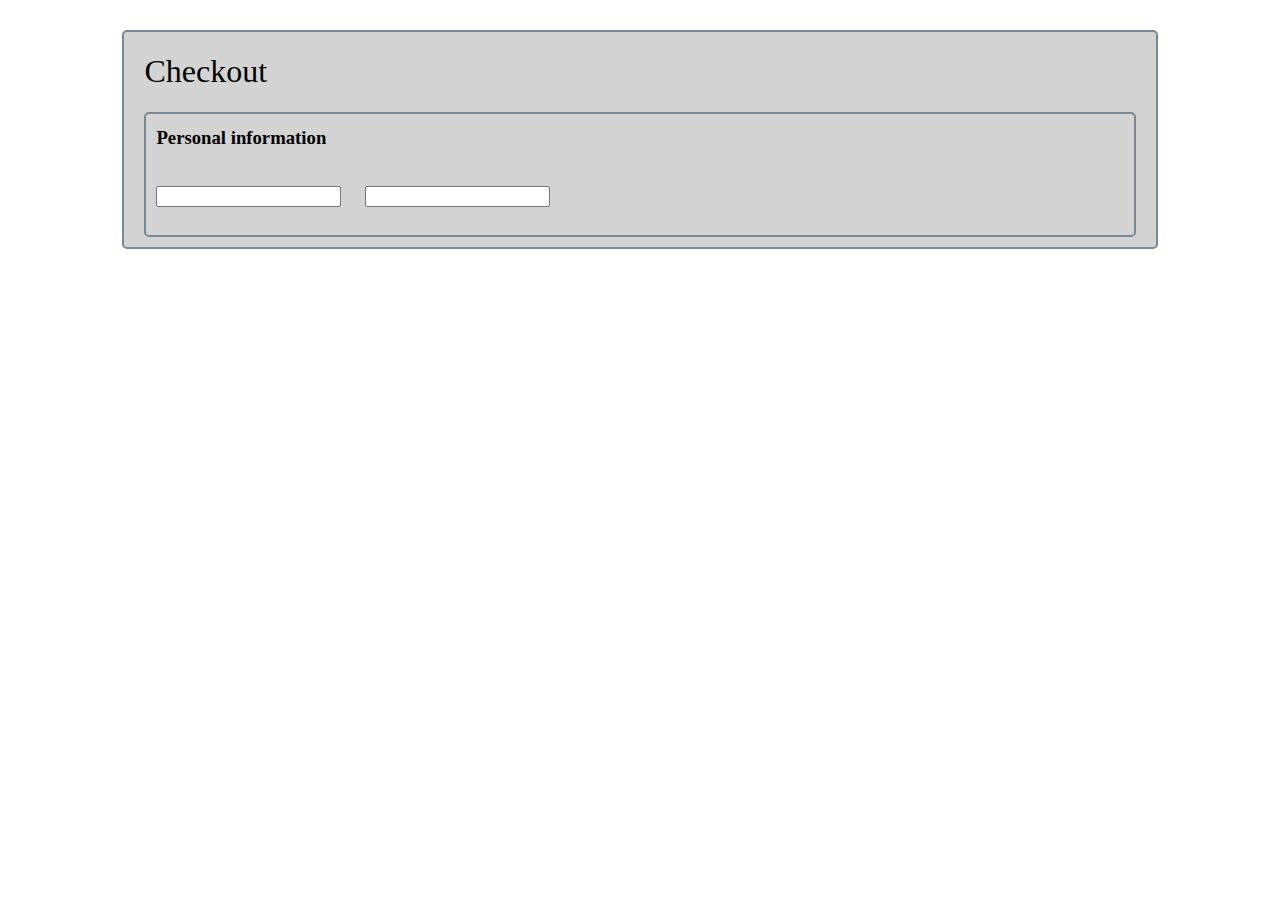
==== New folder/guitarshop_checkout.html @ 3e27c034 "Add files via upload" ====
<!DOCTYPE html>
<html lang="sl">
    <head>
        <title>Guitar Line</title>
        <link rel="icon" type="image/x-icon" href="favicon.ico"/>
        <link rel="stylesheet" href="style.css">

       
    </head>
    <body>
        <div id="wrapper">
            <h1 style="margin-left: 10px;">Checkout
            </h1>

            <div id="Personal">
            <form>
                <h3 style="margin-top: 3px;">Personal information</h3><br>
                <input type="text" id="name" name="name"> <input style="margin-left: 20px"type="text" id="lastName" name="last"><br>
                <br>
            </form>
            </div>

            <di id >
        </div>
    </body>
</html>
---- New folder/style.css ----
#wrapper {
    border: 2px solid lightslategray;
    border-radius: 5px;
    background-color: lightgray;
    margin:auto;
    margin-top: 30px;
    max-width:80%;
    padding-right: 10px;
    padding-left: 10px;
}

h1{
    font-family: Verdana;
    font-weight:500;
}
h3{
    font-family: Verdana;
    
}

#Personal{ 
    padding: 10px;
    margin-left: 10px;
    margin-right: 10px;
    border: 2px solid lightslategray;
    border-radius: 5px;
    margin-bottom: 10px;
}
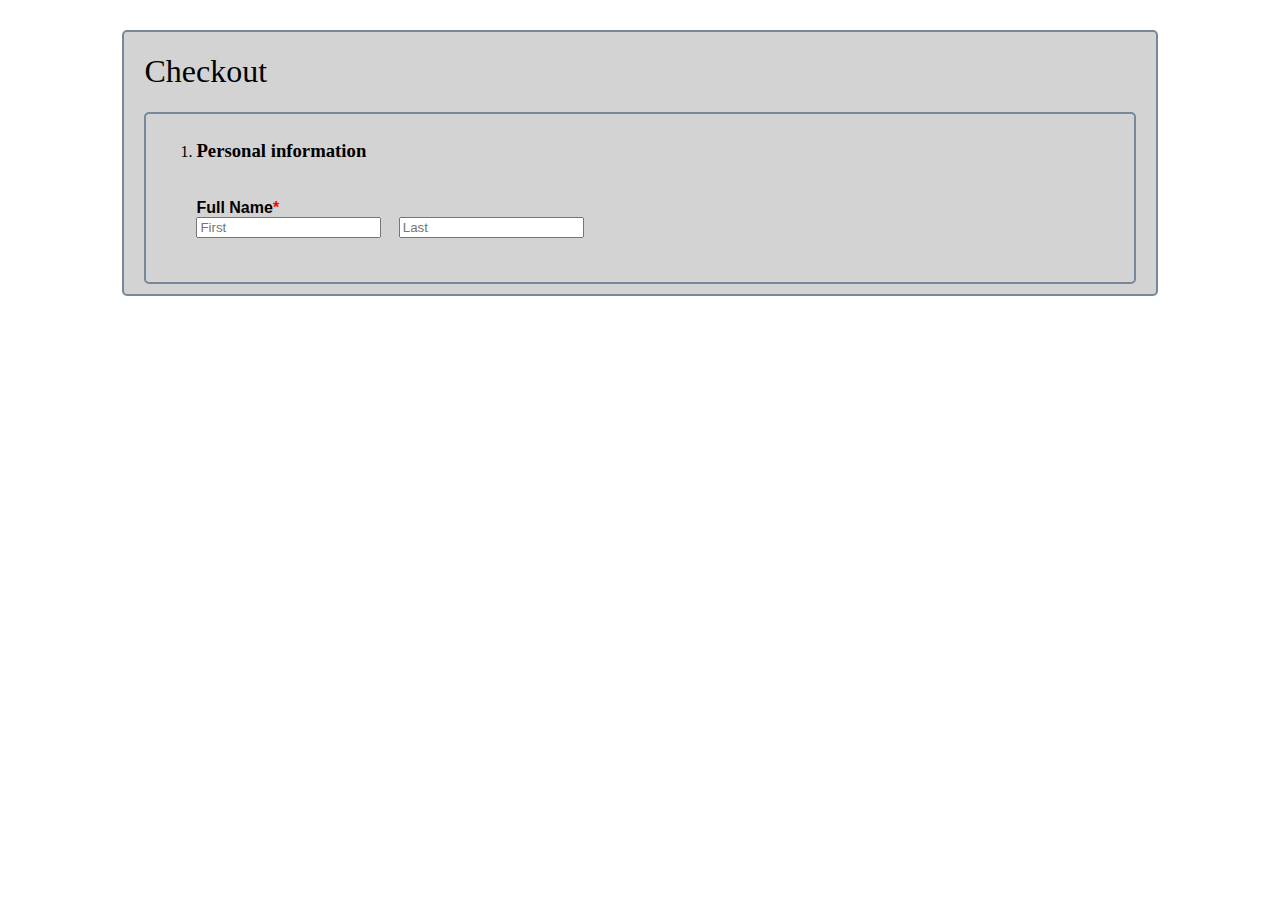
==== commit 9205164d: "Update guitarshop_checkout.html" ====
--- a/New folder/guitarshop_checkout.html
+++ b/New folder/guitarshop_checkout.html
@@ -13,14 +13,22 @@
             </h1>
 
             <div id="Personal">
-            <form>
-                <h3 style="margin-top: 3px;">Personal information</h3><br>
-                <input type="text" id="name" name="name"> <input style="margin-left: 20px"type="text" id="lastName" name="last"><br>
+                <ol class="roundedNums">
+                
+
+                <li>
+                    <h3 style="margin-top: 3px;">Personal information</h3><br>
+                </li>
+                
+                <form>
+                <label for="name" style="font-family: Arial; font-weight: bold;">Full Name<span style="color:#FF0000 ;">*</span></label><br>
+                <input type="text" id="name" name="name" placeholder="First">
+                <input style="margin-left: 1em"type="text" id="lastName" name="name" placeholder="Last"><br>
                 <br>
-            </form>
+                </form>
             </div>
 
-            <di id >
+            <div id >
         </div>
     </body>
-</html>+</html>
